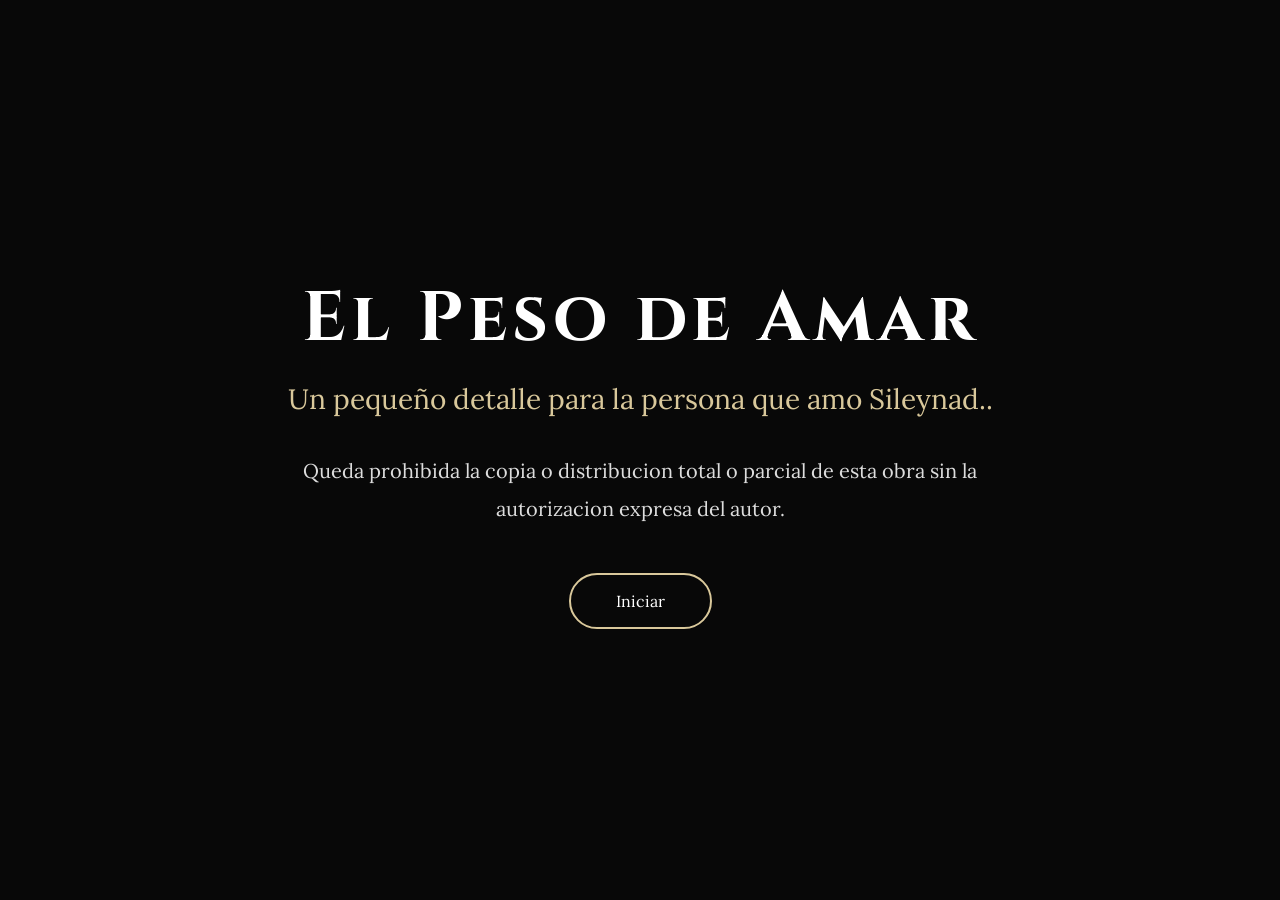
==== index.html @ 1c92148b "Add files via upload" ====
<!DOCTYPE html>
<html lang="es">

<head>

    <meta charset="UTF-8">

    <meta name="viewport" content="width=device-width, initial-scale=1.0">

    <title>El Peso de Amar</title>

    <link rel="stylesheet" href="style.css">

</head>

<body class="inicio">

    <div class="overlay"></div>

    <section class="hero">

        <h1>El Peso de Amar</h1>

        <h2>Un pequeño detalle para la persona que amo Sileynad..</h2>

        <p class="copyright">
            Queda prohibida la copia o distribucion total o parcial de esta obra sin la autorizacion expresa del autor.
        </p>

        <a href="capitulos/prologo.html" class="boton">
            Iniciar
        </a>

    </section>

    <script src="script.js"></script>

</body>

</html>
---- style.css ----
@import url('https://fonts.googleapis.com/css2?family=Cinzel:wght@400;700&family=Lora:wght@400;500&display=swap');

/* ========================= */
/* CONFIGURACIÓN GENERAL */
/* ========================= */

*{
    margin:0;
    padding:0;
    box-sizing:border-box;
}

body{
    font-family:'Lora',serif;
    overflow-x:hidden;
}

/* ========================= */
/* PORTADA */
/* ========================= */

body:has(.hero){
    background:#111;
    color:#fff;
}

.overlay{

    position:fixed;

    inset:0;

    background:rgba(0,0,0,.55);

    z-index:-1;

}

.hero{

    min-height:100vh;

    display:flex;

    flex-direction:column;

    justify-content:center;

    align-items:center;

    text-align:center;

    padding:40px;

}

.hero h1{

    font-family:'Cinzel',serif;

    font-size:70px;

    letter-spacing:5px;

    margin-bottom:15px;

}

.hero h2{

    font-size:28px;

    color:#d9c89b;

    margin-bottom:35px;

    font-weight:normal;

}

.hero p{

    max-width:700px;

    line-height:1.9;

    font-size:20px;

    color:#ddd;

    margin-bottom:45px;

}

.boton{

    display:inline-block;

    text-decoration:none;

    color:white;

    border:2px solid #d9c89b;

    padding:16px 45px;

    border-radius:40px;

    transition:.3s;

}

.boton:hover{

    background:#d9c89b;

    color:#111;

    transform:scale(1.05);

}

/* ========================= */
/* LIBRO */
/* ========================= */

.pagina{

    background:#f8f4ea;

    min-height:100vh;

    display:flex;

    justify-content:center;

    padding:60px 20px;

}

.libro{

    background:#fffdf8;

    width:850px;

    max-width:100%;

    padding:70px;

    border-radius:12px;

    box-shadow:0 20px 60px rgba(0,0,0,.18);

}

.libro h1{

    font-family:'Cinzel',serif;

    font-size:46px;

    text-align:center;

    color:#222;

}

.libro h3{

    text-align:center;

    color:#777;

    font-weight:normal;

    margin:15px 0 30px;

}

.libro hr{

    margin-bottom:40px;

    border:none;

    border-top:1px solid #d8d2c7;

}

.libro p{

    color:#2b2b2b;

    font-size:21px;

    line-height:2;

    text-align:justify;

    text-indent:40px;

    margin-bottom:30px;

}

.capitulo{

    margin-top:100px;

    padding-top:60px;

    border-top:1px solid #d8d2c7;

}

/* ========================= */
/* RESPONSIVE */
/* ========================= */

@media(max-width:768px){

    .hero h1{

        font-size:44px;

        letter-spacing:2px;

    }

    .hero h2{

        font-size:22px;

    }

    .hero p{

        font-size:17px;

    }

    .libro{

        padding:35px 25px;

    }

    .libro h1{

        font-size:34px;

    }

    .libro p{

        font-size:18px;

        text-indent:25px;

        line-height:1.9;

    }

}

.libro .boton{

    background:#222;

    color:#fff;

    border:none;

    margin-top:20px;

}

.libro .boton:hover{

    background:#444;

    color:#fff;

}

/* ========================= */
/* INDICE FLOTANTE */
/* ========================= */

#indice{

    position:fixed;

    top:20px;

    left:50%;

    transform:translateX(-50%);

    opacity:0;

    visibility:hidden;

    transition:.4s;

    z-index:1000;

}

#indice.mostrar{

    opacity:1;

    visibility:visible;

}

#abrirIndice{

    background:#222;

    color:white;

    border:none;

    padding:14px 28px;

    border-radius:40px;

    cursor:pointer;

    font-size:16px;

    transition:.3s;

}

#abrirIndice:hover{

    background:#444;

}

.comenzar{

    margin-top:60px;

    text-align:center;

}
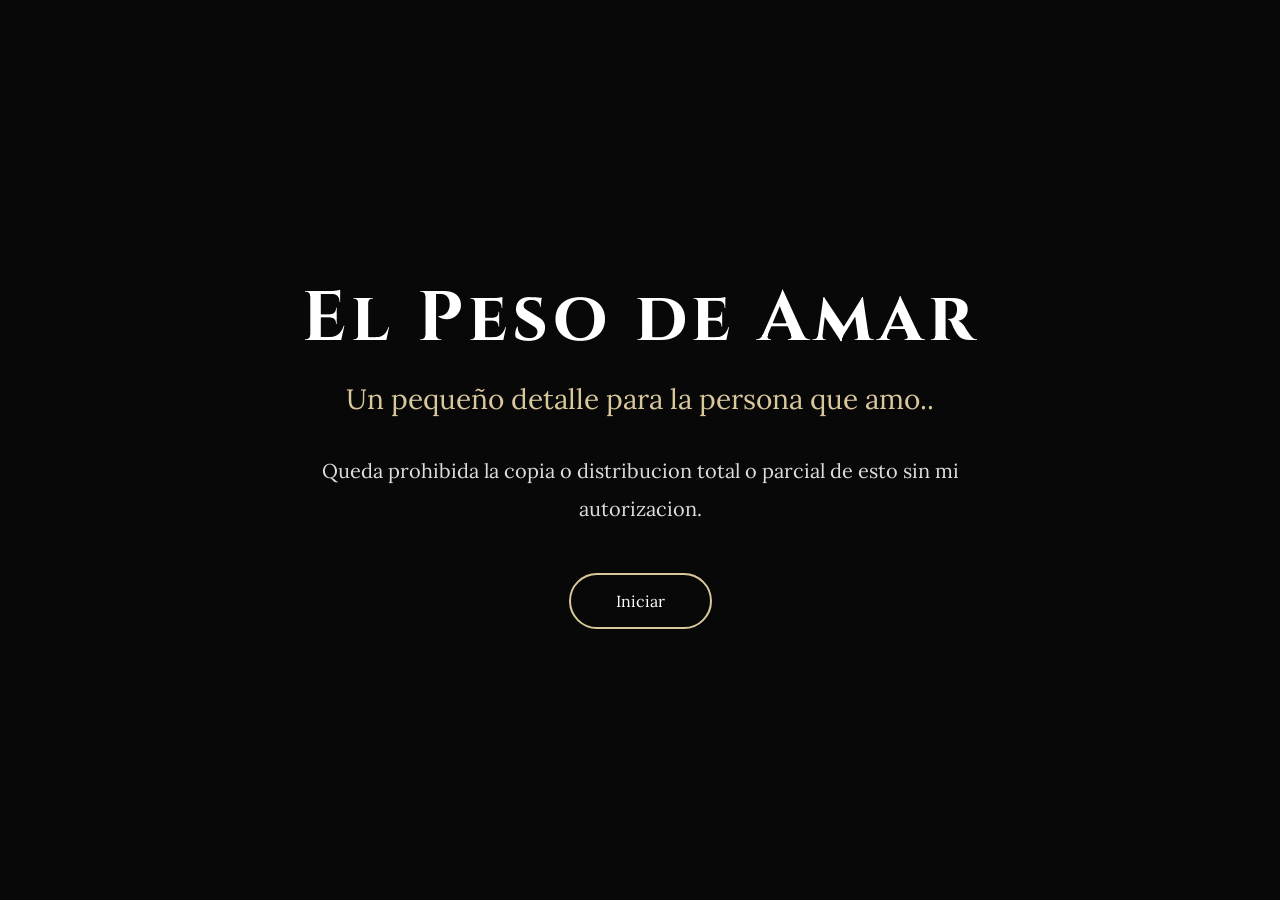
==== commit a969dd47: "Add files via upload" ====
--- a/index.html
+++ b/index.html
@@ -21,10 +21,10 @@
 
         <h1>El Peso de Amar</h1>
 
-        <h2>Un pequeño detalle para la persona que amo Sileynad..</h2>
+        <h2>Un pequeño detalle para la persona que amo..</h2>
 
         <p class="copyright">
-            Queda prohibida la copia o distribucion total o parcial de esta obra sin la autorizacion expresa del autor.
+            Queda prohibida la copia o distribucion total o parcial de esto sin mi autorizacion.
         </p>
 
         <a href="capitulos/prologo.html" class="boton">
--- a/style.css
+++ b/style.css
@@ -4,348 +4,311 @@
 /* CONFIGURACIÓN GENERAL */
 /* ========================= */
 
-*{
-    margin:0;
-    padding:0;
-    box-sizing:border-box;
-}
-
-body{
-    font-family:'Lora',serif;
-    overflow-x:hidden;
+* {
+    margin: 0;
+    padding: 0;
+    box-sizing: border-box;
+}
+
+body {
+    font-family: 'Lora', serif;
+    overflow-x: hidden;
 }
 
 /* ========================= */
 /* PORTADA */
 /* ========================= */
 
-body:has(.hero){
-    background:#111;
-    color:#fff;
-}
-
-.overlay{
-
-    position:fixed;
-
-    inset:0;
-
-    background:rgba(0,0,0,.55);
-
-    z-index:-1;
-
-}
-
-.hero{
-
-    min-height:100vh;
-
-    display:flex;
-
-    flex-direction:column;
-
-    justify-content:center;
-
-    align-items:center;
-
-    text-align:center;
-
-    padding:40px;
-
-}
-
-.hero h1{
-
-    font-family:'Cinzel',serif;
-
-    font-size:70px;
-
-    letter-spacing:5px;
-
-    margin-bottom:15px;
-
-}
-
-.hero h2{
-
-    font-size:28px;
-
-    color:#d9c89b;
-
-    margin-bottom:35px;
-
-    font-weight:normal;
-
-}
-
-.hero p{
-
-    max-width:700px;
-
-    line-height:1.9;
-
-    font-size:20px;
-
-    color:#ddd;
-
-    margin-bottom:45px;
-
-}
-
-.boton{
-
-    display:inline-block;
-
-    text-decoration:none;
-
-    color:white;
-
-    border:2px solid #d9c89b;
-
-    padding:16px 45px;
-
-    border-radius:40px;
-
-    transition:.3s;
-
-}
-
-.boton:hover{
-
-    background:#d9c89b;
-
-    color:#111;
-
-    transform:scale(1.05);
-
-}
-
-/* ========================= */
-/* LIBRO */
-/* ========================= */
-
-.pagina{
-
-    background:#f8f4ea;
-
-    min-height:100vh;
-
-    display:flex;
-
-    justify-content:center;
-
-    padding:60px 20px;
-
-}
-
-.libro{
-
-    background:#fffdf8;
-
-    width:850px;
-
-    max-width:100%;
-
-    padding:70px;
-
-    border-radius:12px;
-
-    box-shadow:0 20px 60px rgba(0,0,0,.18);
-
-}
-
-.libro h1{
-
-    font-family:'Cinzel',serif;
-
-    font-size:46px;
-
-    text-align:center;
-
-    color:#222;
-
-}
-
-.libro h3{
-
-    text-align:center;
-
-    color:#777;
-
-    font-weight:normal;
-
-    margin:15px 0 30px;
-
-}
-
-.libro hr{
-
-    margin-bottom:40px;
-
-    border:none;
-
-    border-top:1px solid #d8d2c7;
-
-}
-
-.libro p{
-
-    color:#2b2b2b;
-
-    font-size:21px;
-
-    line-height:2;
-
-    text-align:justify;
-
-    text-indent:40px;
-
-    margin-bottom:30px;
-
-}
-
-.capitulo{
-
-    margin-top:100px;
-
-    padding-top:60px;
-
-    border-top:1px solid #d8d2c7;
-
-}
-
-/* ========================= */
-/* RESPONSIVE */
-/* ========================= */
-
-@media(max-width:768px){
-
-    .hero h1{
-
-        font-size:44px;
-
-        letter-spacing:2px;
-
-    }
-
-    .hero h2{
-
-        font-size:22px;
-
-    }
-
-    .hero p{
-
-        font-size:17px;
-
-    }
-
-    .libro{
-
-        padding:35px 25px;
-
-    }
-
-    .libro h1{
-
-        font-size:34px;
-
-    }
-
-    .libro p{
-
-        font-size:18px;
-
-        text-indent:25px;
-
-        line-height:1.9;
-
-    }
-
-}
-
-.libro .boton{
-
-    background:#222;
-
-    color:#fff;
-
-    border:none;
-
-    margin-top:20px;
-
-}
-
-.libro .boton:hover{
-
-    background:#444;
-
-    color:#fff;
-
-}
-
-/* ========================= */
-/* INDICE FLOTANTE */
-/* ========================= */
-
-#indice{
-
-    position:fixed;
-
-    top:20px;
-
-    left:50%;
-
-    transform:translateX(-50%);
-
-    opacity:0;
-
-    visibility:hidden;
-
-    transition:.4s;
-
-    z-index:1000;
-
-}
-
-#indice.mostrar{
-
-    opacity:1;
-
-    visibility:visible;
-
-}
-
-#abrirIndice{
-
-    background:#222;
-
-    color:white;
-
-    border:none;
-
-    padding:14px 28px;
-
-    border-radius:40px;
-
-    cursor:pointer;
-
-    font-size:16px;
-
-    transition:.3s;
-
-}
-
-#abrirIndice:hover{
-
-    background:#444;
-
-}
-
-.comenzar{
-
-    margin-top:60px;
-
-    text-align:center;
-
+body.inicio {
+    background: #111;
+    color: #fff;
+}
+
+.inicio {
+    background: #111;
+}
+
+.libro-body {
+    background: 
+        linear-gradient(rgba(78,58,38,.15), rgba(78,58,38,.15)),
+        #d6c4a1;
+}
+
+.overlay {
+    position: fixed;
+    inset: 0;
+    background: rgba(0,0,0,.55);
+    z-index: -1;
+}
+
+.hero {
+    min-height: 100vh;
+    display: flex;
+    flex-direction: column;
+    justify-content: center;
+    align-items: center;
+    text-align: center;
+    padding: 40px;
+}
+
+.hero h1 {
+    font-family: 'Cinzel', serif;
+    font-size: 70px;
+    letter-spacing: 5px;
+    margin-bottom: 15px;
+}
+
+.hero h2 {
+    font-size: 28px;
+    color: #d9c89b;
+    margin-bottom: 35px;
+    font-weight: normal;
+}
+
+.hero p {
+    max-width: 700px;
+    line-height: 1.9;
+    font-size: 20px;
+    color: #ddd;
+    margin-bottom: 45px;
+}
+
+.boton {
+    display: inline-block;
+    text-decoration: none;
+    color: white;
+    border: 2px solid #d9c89b;
+    padding: 16px 45px;
+    border-radius: 40px;
+    transition: .3s;
+}
+
+.boton:hover {
+    background: #d9c89b;
+    color: #111;
+    transform: scale(1.05);
+}
+
+/* ========================= */
+/* ESTRUCTURA DEL LIBRO */
+/* ========================= */
+
+.pagina {
+    min-height: 100vh;
+    display: flex;
+    justify-content: center;
+    align-items: flex-start;
+    width: 100%;
+    padding: 40px 15px;
+}
+
+.libro {
+    width: 100%;
+    max-width: 850px;
+    background: #fdf8ef;
+    padding: 60px 80px;
+    border: 1px solid #d9c49a;
+    box-shadow: 
+        0 10px 30px rgba(0,0,0,.18),
+        inset 0 0 60px rgba(189,167,126,.12);
+    position: relative;
+    overflow: hidden;
+    animation: aparecer .8s ease;
+}
+
+/* Bordes decorativos laterales del papel */
+.libro::before {
+    content: "";
+    position: absolute;
+    top: 0;
+    left: 0;
+    width: 10px;
+    height: 100%;
+    background: #d5b98b;
+}
+
+.libro::after {
+    content: "";
+    position: absolute;
+    top: 0;
+    right: 0;
+    width: 10px;
+    height: 100%;
+    background: #efe4cd;
+}
+
+/* Estilos tipográficos internos */
+.libro h1 {
+    font-family: 'Cinzel', serif;
+    font-size: 56px;
+    text-align: center;
+    color: #2c241d;
+    margin-bottom: 10px;
+    text-shadow: 1px 1px 2px rgba(0,0,0,.08);
+}
+
+.libro h4 {
+    text-align: center;
+    letter-spacing: 8px;
+    color: #94754c;
+    margin-bottom: 18px;
+}
+
+.libro h3 {
+    text-align: center;
+    color: #777;
+    font-weight: normal;
+    margin: 15px 0 30px;
+}
+
+.libro hr {
+    width: 180px;
+    margin: 35px auto;
+    border: none;
+    border-top: 2px solid #ceb88d;
+}
+
+.libro p {
+    color: #2e2e2e;
+    font-size: 22px;
+    line-height: 2.2;
+    text-align: justify;
+    text-indent: 45px;
+    margin-bottom: 28px;
+}
+
+@keyframes aparecer {
+    from {
+        opacity: 0;
+        transform: translateY(35px);
+    }
+    to {
+        opacity: 1;
+        transform: translateY(0);
+    }
+}
+
+/* ========================= */
+/* BOTÓN SIGUIENTE CAPÍTULO */
+/* ========================= */
+
+.contenedor-siguiente {
+    text-align: center;
+    margin-top: 50px;
+    padding-top: 30px;
+    border-top: 1px solid #e0d1b3;
+}
+
+.boton-capitulo {
+    display: inline-block;
+    padding: 14px 32px;
+    background-color: #2c241d;
+    color: #fdf8ef;
+    text-decoration: none;
+    font-family: 'Cinzel', serif;
+    font-size: 16px;
+    letter-spacing: 1.5px;
+    border-radius: 30px;
+    box-shadow: 0 4px 12px rgba(0, 0, 0, 0.15);
+    transition: all 0.3s ease;
+}
+
+.boton-capitulo:hover {
+    background-color: #94754c;
+    color: #ffffff;
+    transform: translateY(-2px);
+    box-shadow: 0 6px 16px rgba(0, 0, 0, 0.22);
+}
+
+/* ========================= */
+/* ÍNDICE FLOTANTE */
+/* ========================= */
+
+#indice {
+    position: fixed;
+    top: 20px;
+    left: 50%;
+    transform: translateX(-50%);
+    opacity: 0;
+    visibility: hidden;
+    transition: .4s;
+    z-index: 1000;
+}
+
+#indice.mostrar {
+    opacity: 1;
+    visibility: visible;
+}
+
+#abrirIndice {
+    background: #222;
+    color: white;
+    border: none;
+    padding: 14px 28px;
+    border-radius: 40px;
+    cursor: pointer;
+    font-size: 16px;
+    transition: .3s;
+}
+
+#abrirIndice:hover {
+    background: #444;
+}
+
+.comenzar {
+    margin-top: 60px;
+    text-align: center;
+}
+
+/* ========================= */
+/* RESPONSIVE (MÓVILES / ANDROID) */
+/* ========================= */
+
+@media(max-width: 768px) {
+    .hero h1 {
+        font-size: 44px;
+        letter-spacing: 2px;
+    }
+
+    .hero h2 {
+        font-size: 22px;
+    }
+
+    .hero p {
+        font-size: 17px;
+    }
+
+    .pagina {
+        padding: 20px 10px;
+    }
+
+    .libro {
+        padding: 35px 20px;
+    }
+
+    .libro h1 {
+        font-size: 32px;
+    }
+
+    .libro h4 {
+        letter-spacing: 4px;
+        font-size: 13px;
+    }
+
+    .libro p {
+        font-size: 17px;
+        text-indent: 20px;
+        line-height: 1.8;
+    }
+
+    .contenedor-siguiente {
+        margin-top: 35px;
+        padding-top: 20px;
+    }
+    
+    .boton-capitulo {
+        padding: 12px 24px;
+        font-size: 14px;
+        width: 100%;
+    }
 }
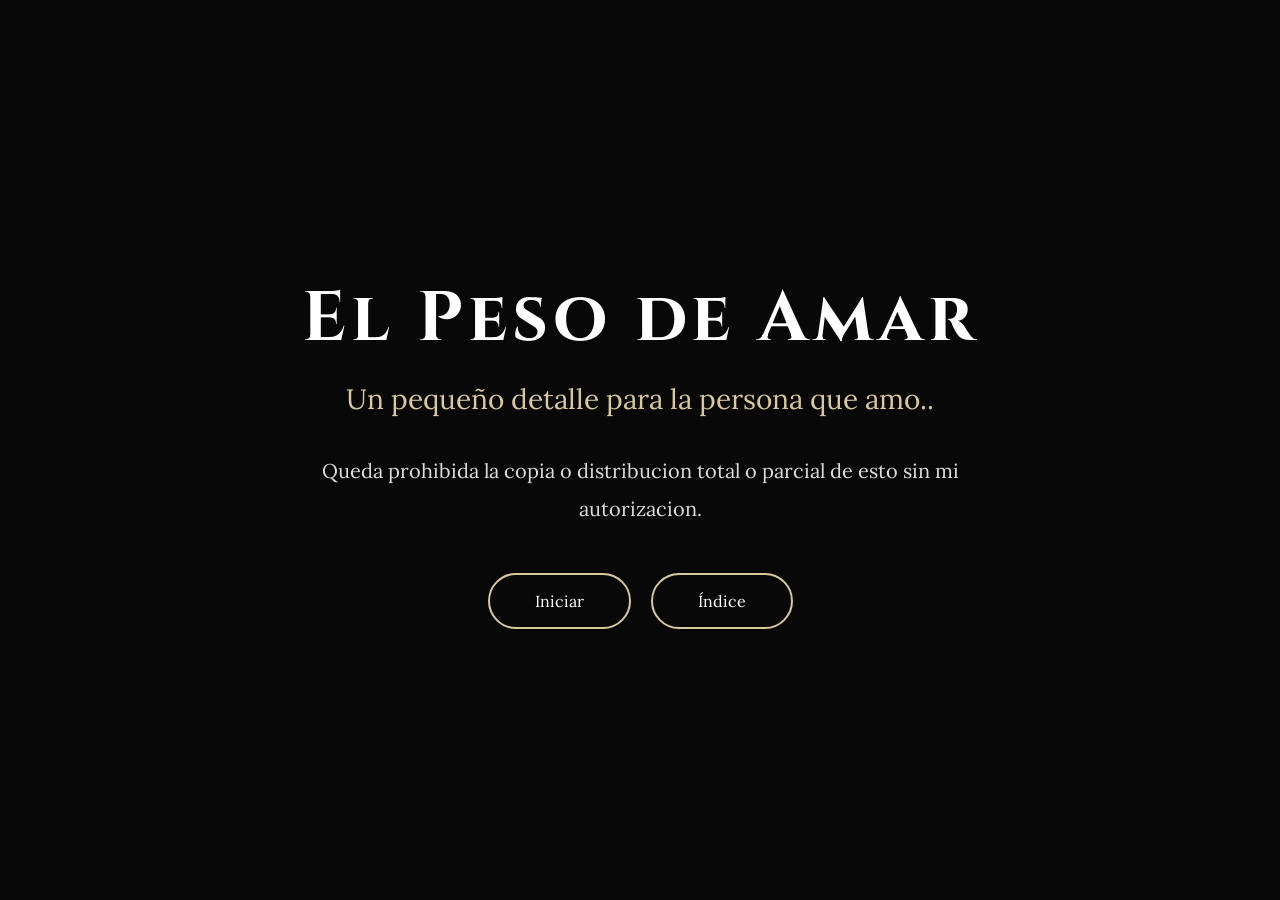
==== commit 079580d6: "Add files via upload" ====
--- a/index.html
+++ b/index.html
@@ -2,15 +2,10 @@
 <html lang="es">
 
 <head>
-
     <meta charset="UTF-8">
-
     <meta name="viewport" content="width=device-width, initial-scale=1.0">
-
     <title>El Peso de Amar</title>
-
     <link rel="stylesheet" href="style.css">
-
 </head>
 
 <body class="inicio">
@@ -27,11 +22,36 @@
             Queda prohibida la copia o distribucion total o parcial de esto sin mi autorizacion.
         </p>
 
-        <a href="capitulos/prologo.html" class="boton">
-            Iniciar
-        </a>
+        <!-- Botones en la portada -->
+        <div class="hero-botones">
+            <a href="capitulos/prologo.html" class="boton">
+                Iniciar
+            </a>
+            <button id="abrirIndicePortada" class="boton boton-secundario">
+                Índice
+            </button>
+        </div>
 
     </section>
+
+    <!-- Modal del Índice -->
+    <div id="modalIndice" class="modal-indice">
+        <div class="contenido-indice">
+            <button id="cerrarIndice" class="cerrar-btn">&times;</button>
+            <h2>Índice</h2>
+            <hr>
+            <ul>
+                <li><a href="capitulos/prologo.html">Prólogo</a></li>
+                <li><a href="capitulos/capitulo1.html">Capítulo I</a></li>
+                <li><a href="capitulos/capitulo2.html">Capítulo II</a></li>
+                <li><a href="capitulos/capitulo3.html">Capítulo III</a></li>
+                <li><a href="capitulos/capitulo4.html">Capítulo IV</a></li>
+                <li><a href="capitulos/capitulo5.html">Capítulo V</a></li>
+                <li><a href="capitulos/capitulo6.html">Capítulo VI</a></li>
+                <li><a href="capitulos/epilogo.html">Epílogo</a></li>
+            </ul>
+        </div>
+    </div>
 
     <script src="script.js"></script>
 
--- a/style.css
+++ b/style.css
@@ -311,4 +311,110 @@
         font-size: 14px;
         width: 100%;
     }
+}
+
+/* ========================= */
+/* BOTONES EN INDEX / PORTADA */
+/* ========================= */
+
+.hero-botones {
+    display: flex;
+    gap: 20px;
+    justify-content: center;
+    flex-wrap: wrap;
+}
+
+.boton-secundario {
+    background: transparent;
+    cursor: pointer;
+    font-family: 'Lora', serif;
+    font-size: 16px;
+}
+
+/* ========================= */
+/* MODAL ÍNDICE DE PORTADA */
+/* ========================= */
+
+.modal-indice {
+    position: fixed;
+    inset: 0;
+    background: rgba(0, 0, 0, 0.8);
+    display: flex;
+    justify-content: center;
+    align-items: center;
+    opacity: 0;
+    visibility: hidden;
+    transition: all 0.3s ease;
+    z-index: 1000;
+    backdrop-filter: blur(4px);
+}
+
+.modal-indice.activo {
+    opacity: 1;
+    visibility: visible;
+}
+
+.contenido-indice {
+    background: #fdf8ef;
+    border: 1px solid #d9c49a;
+    width: 90%;
+    max-width: 450px;
+    padding: 35px 25px;
+    border-radius: 12px;
+    position: relative;
+    box-shadow: 0 10px 30px rgba(0,0,0,0.5);
+    text-align: center;
+    transform: translateY(-20px);
+    transition: transform 0.3s ease;
+}
+
+.modal-indice.activo .contenido-indice {
+    transform: translateY(0);
+}
+
+.contenido-indice h2 {
+    font-family: 'Cinzel', serif;
+    color: #2c241d;
+    font-size: 26px;
+}
+
+.contenido-indice hr {
+    width: 60px;
+    margin: 15px auto 20px;
+    border-top: 2px solid #ceb88d;
+}
+
+.contenido-indice ul {
+    list-style: none;
+    padding: 0;
+    max-height: 55vh;
+    overflow-y: auto;
+}
+
+.contenido-indice li {
+    margin: 14px 0;
+}
+
+.contenido-indice a {
+    color: #2c241d;
+    text-decoration: none;
+    font-size: 18px;
+    transition: color 0.2s;
+    display: block;
+}
+
+.contenido-indice a:hover {
+    color: #94754c;
+    font-weight: bold;
+}
+
+.cerrar-btn {
+    position: absolute;
+    top: 10px;
+    right: 15px;
+    background: transparent;
+    border: none;
+    font-size: 30px;
+    color: #94754c;
+    cursor: pointer;
 }
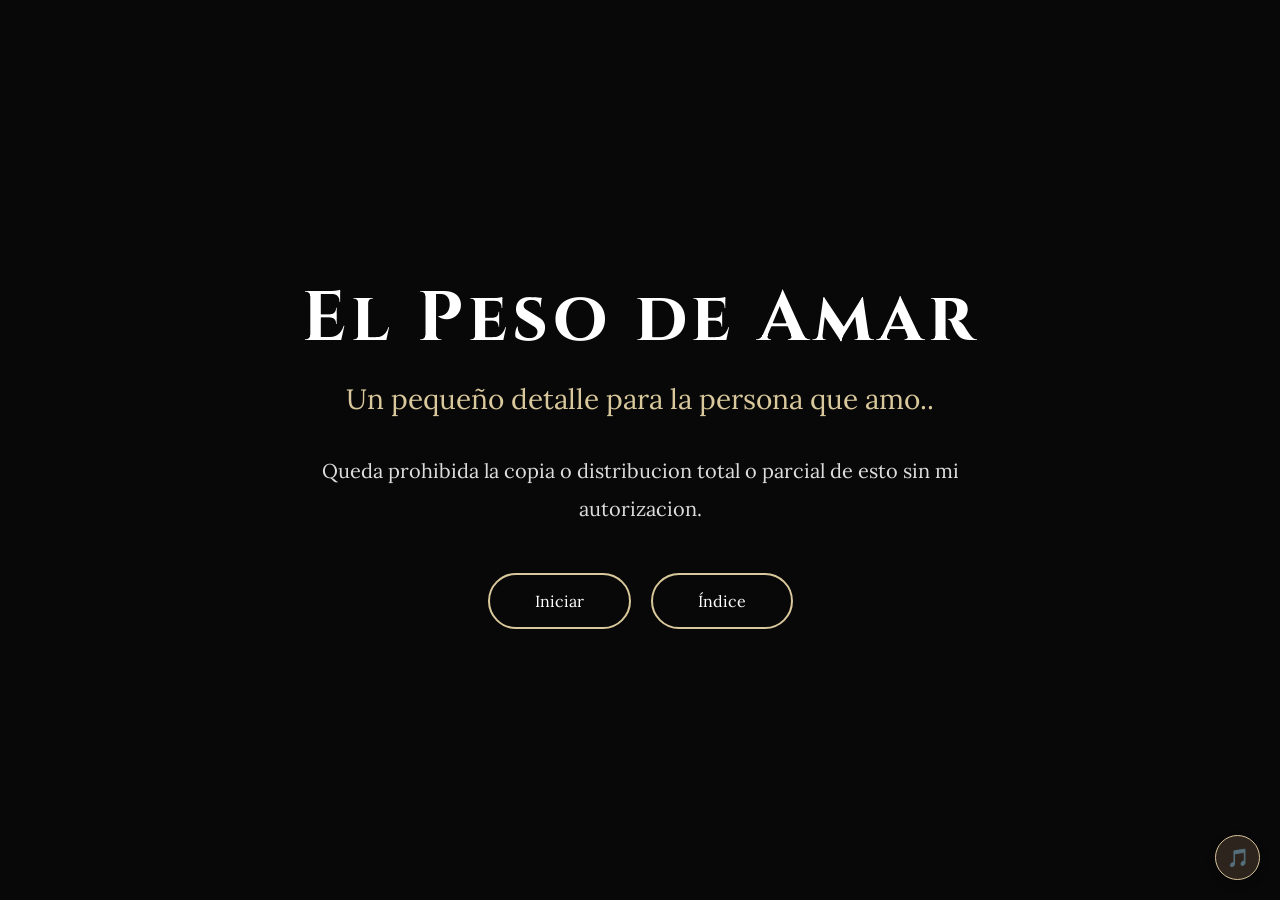
==== commit ed20fd12: "Add files via upload" ====
--- a/index.html
+++ b/index.html
@@ -55,6 +55,12 @@
 
     <script src="script.js"></script>
 
+    <!-- Reproductor de Música Flotante -->
+    <div class="reproductor-musica">
+        <button id="btnMusica" title="Reproducir / Pausar Música">🎵</button>
+        <audio id="audioFondo" loop src="musica.mp3"></audio> <!-- Cambia la ruta según tu archivo -->
+    </div>
+
 </body>
 
 </html>
--- a/style.css
+++ b/style.css
@@ -417,4 +417,113 @@
     font-size: 30px;
     color: #94754c;
     cursor: pointer;
+}
+
+/* ========================= */
+/* GUARDAR LECTURA */
+/* ========================= */
+
+.banner-continuar {
+    position: fixed;
+    bottom: 20px;
+    left: 50%;
+    transform: translateX(-50%);
+    background: #fdf8ef;
+    border: 1px solid #d9c49a;
+    padding: 15px 25px;
+    border-radius: 30px;
+    box-shadow: 0 8px 20px rgba(0, 0, 0, 0.3);
+    display: flex;
+    align-items: center;
+    gap: 15px;
+    z-index: 1000;
+    color: #2c241d;
+    font-size: 15px;
+}
+
+.boton-continuar {
+    background: #2c241d;
+    color: #fdf8ef;
+    text-decoration: none;
+    padding: 6px 15px;
+    border-radius: 15px;
+    font-size: 13px;
+    font-family: 'Cinzel', serif;
+}
+
+#cerrarBanner {
+    background: transparent;
+    border: none;
+    font-size: 20px;
+    cursor: pointer;
+    color: #94754c;
+}
+
+/* ========================= */
+/* MUSICA */
+/* ========================= */
+
+.reproductor-musica {
+    position: fixed;
+    bottom: 20px;
+    right: 20px;
+    z-index: 999;
+}
+
+#btnMusica {
+    background: #2c241d;
+    color: #fdf8ef;
+    border: 1px solid #d9c49a;
+    width: 45px;
+    height: 45px;
+    border-radius: 50%;
+    cursor: pointer;
+    font-size: 18px;
+    box-shadow: 0 4px 10px rgba(0, 0, 0, 0.2);
+    transition: transform 0.2s ease;
+}
+
+#btnMusica:hover {
+    transform: scale(1.1);
+}
+
+/* ========================= */
+/* SOCIAL */
+/* ========================= */
+
+.seccion-mensaje {
+    text-align: center;
+    margin-top: 40px;
+    padding-top: 20px;
+}
+
+.seccion-mensaje h3 {
+    font-family: 'Cinzel', serif;
+    color: #2c241d;
+    margin-bottom: 10px;
+}
+
+.seccion-mensaje p {
+    font-size: 16px !important;
+    text-indent: 0 !important;
+    text-align: center !important;
+    color: #666;
+    margin-bottom: 25px;
+}
+
+.boton-whatsapp {
+    display: inline-block;
+    background-color: #25d366;
+    color: white;
+    text-decoration: none;
+    padding: 14px 28px;
+    border-radius: 30px;
+    font-weight: bold;
+    font-size: 16px;
+    box-shadow: 0 4px 12px rgba(37, 211, 102, 0.3);
+    transition: transform 0.2s ease;
+}
+
+.boton-whatsapp:hover {
+    transform: scale(1.05);
 }
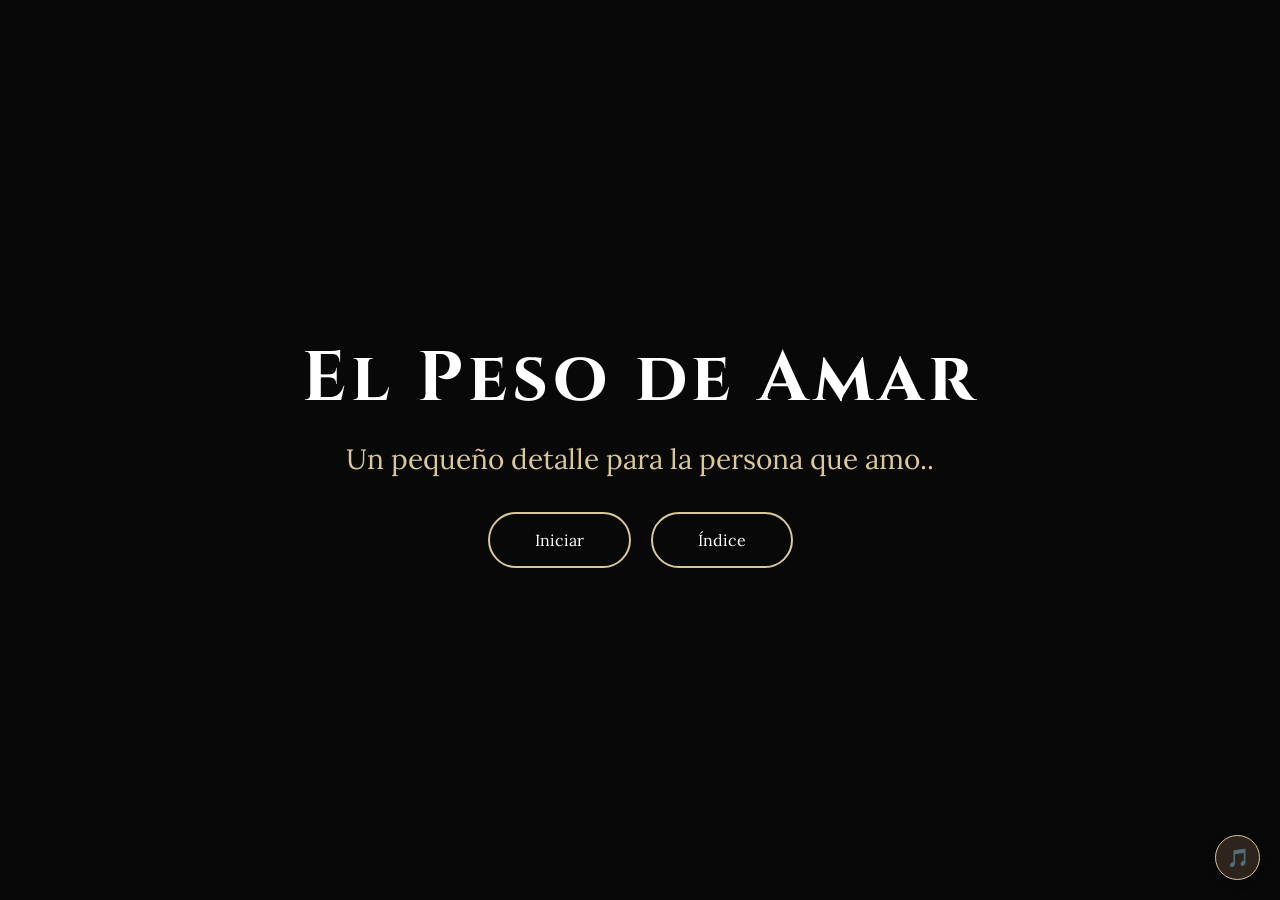
==== commit 00110ba1: "Add files via upload" ====
--- a/index.html
+++ b/index.html
@@ -17,10 +17,6 @@
         <h1>El Peso de Amar</h1>
 
         <h2>Un pequeño detalle para la persona que amo..</h2>
-
-        <p class="copyright">
-            Queda prohibida la copia o distribucion total o parcial de esto sin mi autorizacion.
-        </p>
 
         <!-- Botones en la portada -->
         <div class="hero-botones">
@@ -55,10 +51,10 @@
 
     <script src="script.js"></script>
 
-    <!-- Reproductor de Música Flotante -->
     <div class="reproductor-musica">
         <button id="btnMusica" title="Reproducir / Pausar Música">🎵</button>
-        <audio id="audioFondo" loop src="musica.mp3"></audio> <!-- Cambia la ruta según tu archivo -->
+        <!-- Desde la raíz entra directo a assets/ -->
+        <audio id="audioFondo" loop src="assets/musica.mp3"></audio> 
     </div>
 
 </body>
--- a/style.css
+++ b/style.css
@@ -197,6 +197,21 @@
     margin-top: 50px;
     padding-top: 30px;
     border-top: 1px solid #e0d1b3;
+    display: flex;
+    justify-content: center;
+    gap: 15px;
+    flex-wrap: wrap;
+}
+
+.boton-atras {
+    background-color: transparent;
+    color: #2c241d;
+    border: 1px solid #2c241d;
+}
+
+.boton-atras:hover {
+    background-color: #2c241d;
+    color: #fdf8ef;
 }
 
 .boton-capitulo {
@@ -488,42 +503,66 @@
 }
 
 /* ========================= */
-/* SOCIAL */
+/* SECCIÓN MENSAJE FINAL (EPÍLOGO) */
 /* ========================= */
 
 .seccion-mensaje {
     text-align: center;
-    margin-top: 40px;
-    padding-top: 20px;
+    margin-top: 50px;
+    padding: 30px 20px 10px;
+    border-top: 1px solid #e0d1b3;
+    animation: aparecer 1s ease;
+}
+
+.linea-decorativa {
+    font-size: 20px;
+    color: #ceb88d;
+    margin-bottom: 10px;
 }
 
 .seccion-mensaje h3 {
     font-family: 'Cinzel', serif;
     color: #2c241d;
-    margin-bottom: 10px;
+    font-size: 24px;
+    margin-bottom: 12px;
 }
 
 .seccion-mensaje p {
-    font-size: 16px !important;
+    font-size: 17px !important;
     text-indent: 0 !important;
     text-align: center !important;
-    color: #666;
-    margin-bottom: 25px;
+    color: #665b4e;
+    max-width: 550px;
+    margin: 0 auto 30px !important;
+    line-height: 1.6 !important;
 }
 
 .boton-whatsapp {
-    display: inline-block;
-    background-color: #25d366;
-    color: white;
+    display: inline-flex;
+    align-items: center;
+    justify-content: center;
+    gap: 10px;
+    background-color: #2c241d;
+    color: #fdf8ef;
     text-decoration: none;
-    padding: 14px 28px;
-    border-radius: 30px;
-    font-weight: bold;
-    font-size: 16px;
-    box-shadow: 0 4px 12px rgba(37, 211, 102, 0.3);
-    transition: transform 0.2s ease;
+    padding: 16px 36px;
+    border-radius: 40px;
+    font-family: 'Cinzel', serif;
+    font-size: 15px;
+    letter-spacing: 1px;
+    border: 1px solid #d9c49a;
+    box-shadow: 0 6px 18px rgba(44, 36, 29, 0.25);
+    transition: all 0.3s ease;
 }
 
 .boton-whatsapp:hover {
-    transform: scale(1.05);
+    background-color: #25d366; /* Cambia a verde sutil solo cuando pasa el cursor por encima */
+    color: #ffffff;
+    border-color: #25d366;
+    transform: translateY(-3px);
+    box-shadow: 0 8px 22px rgba(37, 211, 102, 0.35);
+}
+
+.icono-wa {
+    font-size: 18px;
 }
